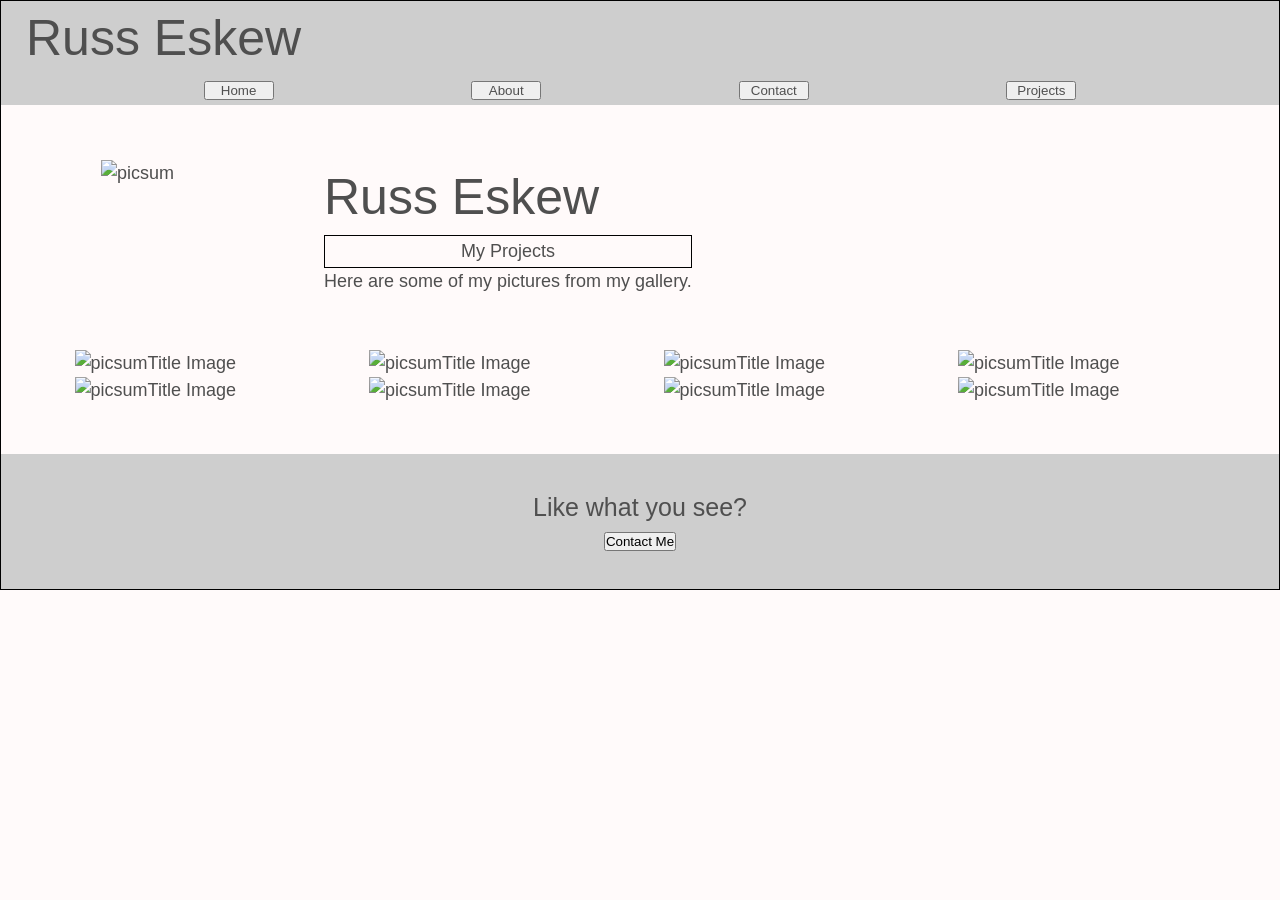
==== index.html @ 2ccd1c2b "Hope this works" ====
<!DOCTYPE html>
<html lang="en">
  <head>
    <meta charset="UTF-8" />
    <meta name="viewport" content="width=device-width, initial-scale=1.0" />
    <link rel="preconnect" href="https://fonts.gstatic.com" />
    <link
      href="https://fonts.googleapis.com/css2?family=Ubuntu&display=swap"
      rel="stylesheet"
    />
    <link rel="stylesheet" href="style/index.css" />
    <title>Gallery</title>
  </head>

  <body>
    <header id="header">
      <div class="name">
        <h1>Russ Eskew</h1>
      </div>
      <nav class="navbar">
        <div class="links">
          <button><a href="top">Home</a></button>
          <button><a href="about.html">About</a></button>
          <button><a href="contact.html">Contact</a></button>
          <button><a href="projects.html">Projects</a></button>
        </div>
      </nav>
    </header>

    <section class="txt-sec">
      <div class="top-img">
        <img src="https://picsum.photos/200" alt="picsum" />
      </div>
      <div class="top-name">
        <h1>Russ Eskew</h1>

        <a class="proj-btn" href="projects.html">My Projects</a>

        <p>Here are some of my pictures from my gallery.</p>
      </div>
    </section>

    <section class="gallery">
      <div class="item">
        <img src="https://picsum.photos/200" alt="picsum" />Title Image
      </div>
      <div class="item">
        <img src="https://picsum.photos/200" alt="picsum" />Title Image
      </div>
      <div class="item">
        <img src="https://picsum.photos/200" alt="picsum" />Title Image
      </div>
      <div class="item">
        <img src="https://picsum.photos/200" alt="picsum" />Title Image
      </div>
      <div class="item">
        <img src="https://picsum.photos/200" alt="picsum" />Title Image
      </div>
      <div class="item">
        <img src="https://picsum.photos/200" alt="picsum" />Title Image
      </div>
      <div class="item">
        <img src="https://picsum.photos/200" alt="picsum" />Title Image
      </div>
      <div class="item">
        <img src="https://picsum.photos/200" alt="picsum" />Title Image
      </div>
    </section>

    <footer>
      <h3>Like what you see?</h3>
      <a href="mailto:email@example.com"><button>Contact Me</button></a>
    </footer>
  </body>
</html>
---- style/index.css ----
/* Add CSS styling here */
html,
body,
div,
span,
applet,
object,
iframe,
h1,
h2,
h3,
h4,
h5,
h6,
p,
blockquote,
pre,
a,
abbr,
acronym,
address,
big,
cite,
code,
del,
dfn,
em,
img,
ins,
kbd,
q,
s,
samp,
small,
strike,
strong,
sub,
sup,
tt,
var,
b,
u,
i,
center,
dl,
dt,
dd,
ol,
ul,
li,
fieldset,
form,
label,
legend,
table,
caption,
tbody,
tfoot,
thead,
tr,
th,
td,
article,
aside,
canvas,
details,
embed,
figure,
figcaption,
footer,
header,
hgroup,
menu,
nav,
output,
ruby,
section,
summary,
time,
mark,
audio,
video {
  margin: 0;
  padding: 0;
  font-size: 100%;
  font: inherit;
  vertical-align: baseline;
}
/* HTML5 display-role reset for older browsers */
article,
aside,
details,
figcaption,
figure,
footer,
header,
hgroup,
menu,
nav,
section {
  display: block;
}
ol,
ul {
  list-style: none;
}
blockquote,
q {
  quotes: none;
}
blockquote:before,
blockquote:after,
q:before,
q:after {
  content: "";
  content: none;
}
table {
  border-collapse: collapse;
  border-spacing: 0;
}
* {
  box-sizing: border-box;
  margin: 0;
  padding: 0;
  max-width: 100%;
}
/*General Styles*/
html {
  font-size: 62.5%;
}
body {
  font-size: 1.8rem;
  color: #4f4f4f;
  line-height: 1.5;
  font-family: "PT Sans", sans-serif;
  background-color: #fffafa;
  border: 1px solid black;
}
h1,
h2,
h3 {
  font-family: "Nunito", sans-serif;
}
h1 {
  font-size: 5rem;
}
h2 {
  font-size: 3.5rem;
}
h3 {
  font-size: 2.5rem;
}
a {
  text-decoration: none;
  color: #4f4f4f;
}

/*/////////////////////////////////////// Add CSS styling here //////////////////////////////////////////////*/
#header {
  background-color: rgb(206, 206, 206);
}

.name h1 {
  text-align: left;
  margin-left: 25px;
}

.navbar {
  background-color: rgb(206, 206, 206);
}

.links {
  display: flex;
  justify-content: space-evenly;
  padding: 5px;
}

.links button {
  width: 70px;
}

.txt-sec {
  display: flex;
  margin: 55px 100px;
}

.top-sec {
  display: flex;
  align-items: center;
  justify-content: center;
}

.top-img {
  display: flex;
}

.top-name {
  display: flex;
  justify-content: space-evenly;
  flex-direction: column;
  margin-left: 150px;
}

.gallery {
  display: flex;
  flex-flow: row wrap;
  justify-content: space-around;
  align-content: space-around;
  margin: 50px;
}

.item {
  width: 21%;
}

.proj-btn {
  border: 1px solid black;
  background-color: #fffafa;
  padding: 2px;
  text-align: center;
}

footer {
  height: 15vh;
  background-color: rgb(206, 206, 206);
  text-align: center;
  padding: 35px;
}
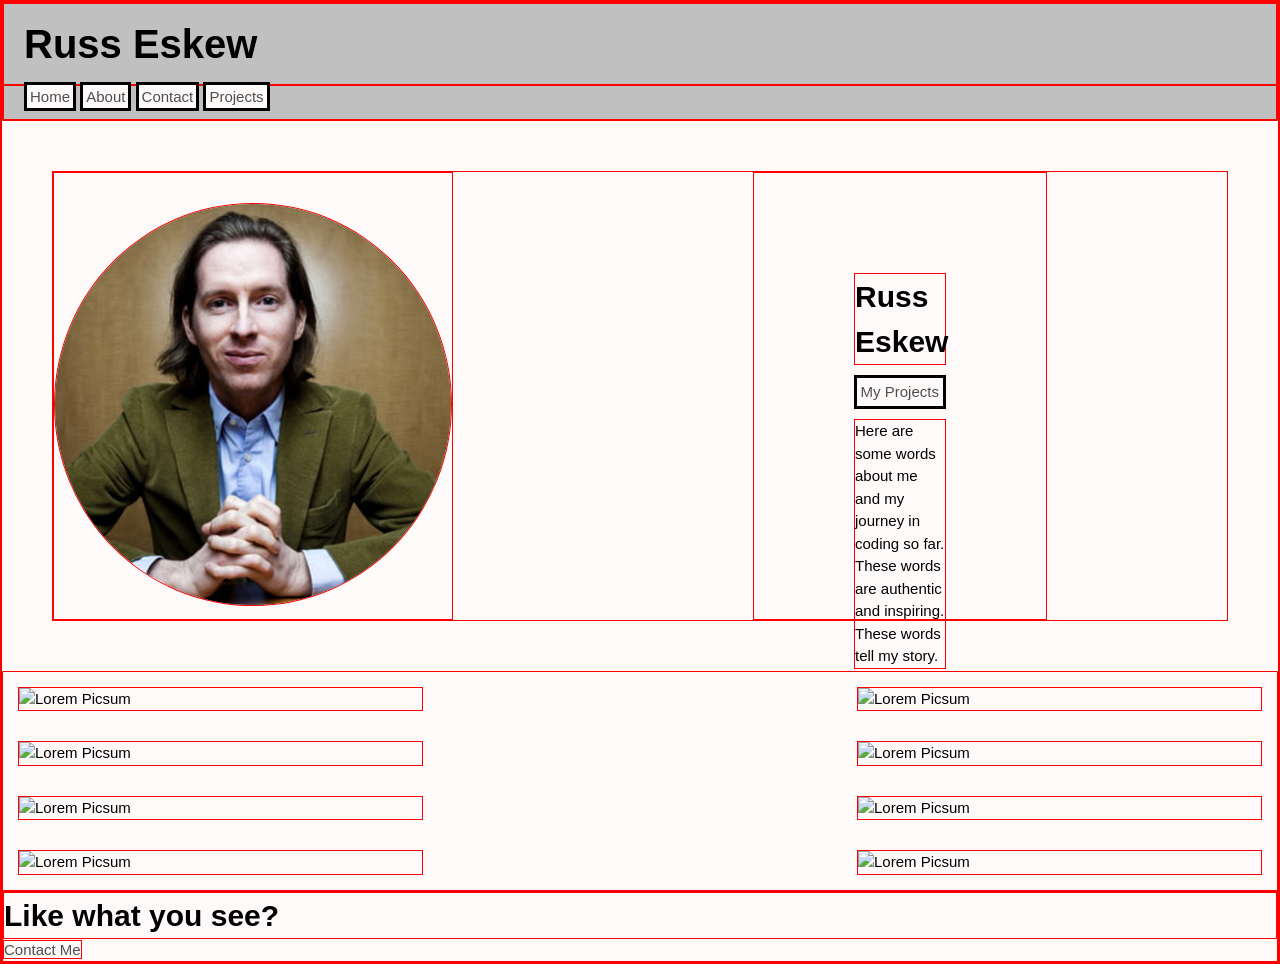
==== commit 7f119b06: "site looking much better" ====
--- a/index.html
+++ b/index.html
@@ -3,73 +3,62 @@
   <head>
     <meta charset="UTF-8" />
     <meta name="viewport" content="width=device-width, initial-scale=1.0" />
-    <link rel="preconnect" href="https://fonts.gstatic.com" />
-    <link
-      href="https://fonts.googleapis.com/css2?family=Ubuntu&display=swap"
-      rel="stylesheet"
-    />
-    <link rel="stylesheet" href="style/index.css" />
-    <title>Gallery</title>
+    <link rel="stylesheet" href="style/index.css">
+    <title>User Interface</title>
   </head>
 
   <body>
-    <header id="header">
-      <div class="name">
-        <h1>Russ Eskew</h1>
-      </div>
-      <nav class="navbar">
-        <div class="links">
-          <button><a href="top">Home</a></button>
-          <button><a href="about.html">About</a></button>
-          <button><a href="contact.html">Contact</a></button>
-          <button><a href="projects.html">Projects</a></button>
-        </div>
+    <header>
+
+      <h1>Russ Eskew</h1>
+
+      <nav>
+          <a href="#">Home</a>
+          <a href="#">About</a>
+          <a href="#">Contact</a>
+          <a href="#">Projects</a>
       </nav>
+
     </header>
 
-    <section class="txt-sec">
-      <div class="top-img">
-        <img src="https://picsum.photos/200" alt="picsum" />
-      </div>
-      <div class="top-name">
-        <h1>Russ Eskew</h1>
+    <summary>
 
-        <a class="proj-btn" href="projects.html">My Projects</a>
+      <figure>
+          <img src="style/assets/wes.jpeg" alt="photo of wes">
+      </figure>
 
-        <p>Here are some of my pictures from my gallery.</p>
-      </div>
-    </section>
+      <figcaption>
+          <h2>Russ Eskew</h2>
+          <a href="#">My Projects</a>
+          <p>Here are some words about me and my journey in coding so far.  These words are authentic and inspiring.  These words tell my story.</p>
+      </figcaption>
 
-    <section class="gallery">
-      <div class="item">
-        <img src="https://picsum.photos/200" alt="picsum" />Title Image
-      </div>
-      <div class="item">
-        <img src="https://picsum.photos/200" alt="picsum" />Title Image
-      </div>
-      <div class="item">
-        <img src="https://picsum.photos/200" alt="picsum" />Title Image
-      </div>
-      <div class="item">
-        <img src="https://picsum.photos/200" alt="picsum" />Title Image
-      </div>
-      <div class="item">
-        <img src="https://picsum.photos/200" alt="picsum" />Title Image
-      </div>
-      <div class="item">
-        <img src="https://picsum.photos/200" alt="picsum" />Title Image
-      </div>
-      <div class="item">
-        <img src="https://picsum.photos/200" alt="picsum" />Title Image
-      </div>
-      <div class="item">
-        <img src="https://picsum.photos/200" alt="picsum" />Title Image
-      </div>
-    </section>
+    </summary>
+
+    <main>
+        <!-- <div><img src="https://picsum.photos/200/300?grayscale" alt=" Lorem Picsum"></div>
+        <div><img src="https://picsum.photos/200/300?grayscale" alt=" Lorem Picsum"></div>
+        <div><img src="https://picsum.photos/200/300?grayscale" alt=" Lorem Picsum"></div>
+        <div><img src="https://picsum.photos/200/300?grayscale" alt=" Lorem Picsum"></div>
+        <div><img src="https://picsum.photos/200/300?grayscale" alt=" Lorem Picsum"></div>
+        <div><img src="https://picsum.photos/200/300?grayscale" alt=" Lorem Picsum"></div>
+        <div><img src="https://picsum.photos/200/300?grayscale" alt=" Lorem Picsum"></div>
+        <div><img src="https://picsum.photos/200/300?grayscale" alt=" Lorem Picsum"></div> -->
+     <img src="https://picsum.photos/200/300?grayscale" alt=" Lorem Picsum">
+     <img src="https://picsum.photos/200/300?grayscale" alt=" Lorem Picsum">
+     <img src="https://picsum.photos/200/300?grayscale" alt=" Lorem Picsum">
+     <img src="https://picsum.photos/200/300?grayscale" alt=" Lorem Picsum">
+     <img src="https://picsum.photos/200/300?grayscale" alt=" Lorem Picsum">
+     <img src="https://picsum.photos/200/300?grayscale" alt=" Lorem Picsum">
+     <img src="https://picsum.photos/200/300?grayscale" alt=" Lorem Picsum">
+     <img src="https://picsum.photos/200/300?grayscale" alt=" Lorem Picsum">  
+
+    </main>
 
     <footer>
-      <h3>Like what you see?</h3>
-      <a href="mailto:email@example.com"><button>Contact Me</button></a>
+        <h2>Like what you see?</h2>
+        <a href="">Contact Me</a>
     </footer>
+
   </body>
 </html>
--- a/style/index.css
+++ b/style/index.css
@@ -1,141 +1,26 @@
-/* Add CSS styling here */
-html,
-body,
-div,
-span,
-applet,
-object,
-iframe,
-h1,
-h2,
-h3,
-h4,
-h5,
-h6,
-p,
-blockquote,
-pre,
-a,
-abbr,
-acronym,
-address,
-big,
-cite,
-code,
-del,
-dfn,
-em,
-img,
-ins,
-kbd,
-q,
-s,
-samp,
-small,
-strike,
-strong,
-sub,
-sup,
-tt,
-var,
-b,
-u,
-i,
-center,
-dl,
-dt,
-dd,
-ol,
-ul,
-li,
-fieldset,
-form,
-label,
-legend,
-table,
-caption,
-tbody,
-tfoot,
-thead,
-tr,
-th,
-td,
-article,
-aside,
-canvas,
-details,
-embed,
-figure,
-figcaption,
-footer,
-header,
-hgroup,
-menu,
-nav,
-output,
-ruby,
-section,
-summary,
-time,
-mark,
-audio,
-video {
+/*CSS RESET*/
+
+* {
+  border: 1px rgb(255, 0, 0) solid; /*set before and after creating site*/
+  max-width: 100%;             /*keeps from side scrolling*/
+  box-sizing: border-box;      /*Fixes sizing when using padding*/
   margin: 0;
   padding: 0;
   font-size: 100%;
-  font: inherit;
   vertical-align: baseline;
 }
-/* HTML5 display-role reset for older browsers */
-article,
-aside,
-details,
-figcaption,
-figure,
-footer,
-header,
-hgroup,
-menu,
-nav,
-section {
-  display: block;
-}
-ol,
-ul {
-  list-style: none;
-}
-blockquote,
-q {
-  quotes: none;
-}
-blockquote:before,
-blockquote:after,
-q:before,
-q:after {
-  content: "";
-  content: none;
-}
-table {
-  border-collapse: collapse;
-  border-spacing: 0;
-}
-* {
-  box-sizing: border-box;
-  margin: 0;
-  padding: 0;
-  max-width: 100%;
-}
-/*General Styles*/
+
+/*GENERAL CSS STYLES*/
+
 html {
   font-size: 62.5%;
 }
 body {
-  font-size: 1.8rem;
-  color: #4f4f4f;
+  font-size: 1.5rem;
+  color: #000000;
   line-height: 1.5;
   font-family: "PT Sans", sans-serif;
   background-color: #fffafa;
-  border: 1px solid black;
 }
 h1,
 h2,
@@ -143,87 +28,74 @@
   font-family: "Nunito", sans-serif;
 }
 h1 {
-  font-size: 5rem;
+  font-size: 4rem;
 }
 h2 {
-  font-size: 3.5rem;
+  font-size: 3rem;
 }
 h3 {
-  font-size: 2.5rem;
+  font-size: 2rem;
 }
 a {
   text-decoration: none;
   color: #4f4f4f;
 }
 
-/*/////////////////////////////////////// Add CSS styling here //////////////////////////////////////////////*/
-#header {
-  background-color: rgb(206, 206, 206);
+/*PAGE CSS STYLES*/
+header{
+ display: flex; 
+ flex-direction: column;
+ background-color: #c0c0c0;
+ width: 100%;
+}
+header h1{
+ padding: 10px 20px;
+}
+header nav{
+ padding:0 0 10px 20px
+}
+header nav a{
+ padding:3px;
+ background-color: #fffafa;
+ border: 3px solid black;
+ }
+ summary{
+  display: flex;
+  margin: 50px;
+  height: 50vh;
+ }
+ summary figure{
+width:400px;
+padding-top:30px;
+ }
+ figure img{
+  /* margin-left: 100px; */
+  border-radius:50%;  
+ }
+figcaption{
+ display: flex;
+ flex-direction: column;
+ 
+ margin-left: 300px;
+ padding: 100px;
+ width:25%
+}
+figcaption a{
+ text-align: center;
+margin:10px 0;
+width: 100px;
+ padding:3px;
+ background-color: #fffafa;
+ border: 3px solid black;
 }
 
-.name h1 {
-  text-align: left;
-  margin-left: 25px;
+main{
+ display: flex;
+ justify-content: space-between;
+ flex-wrap: wrap; 
 }
 
-.navbar {
-  background-color: rgb(206, 206, 206);
+main img{
+width: 45vh;
+margin:15px;
 }
-
-.links {
-  display: flex;
-  justify-content: space-evenly;
-  padding: 5px;
-}
-
-.links button {
-  width: 70px;
-}
-
-.txt-sec {
-  display: flex;
-  margin: 55px 100px;
-}
-
-.top-sec {
-  display: flex;
-  align-items: center;
-  justify-content: center;
-}
-
-.top-img {
-  display: flex;
-}
-
-.top-name {
-  display: flex;
-  justify-content: space-evenly;
-  flex-direction: column;
-  margin-left: 150px;
-}
-
-.gallery {
-  display: flex;
-  flex-flow: row wrap;
-  justify-content: space-around;
-  align-content: space-around;
-  margin: 50px;
-}
-
-.item {
-  width: 21%;
-}
-
-.proj-btn {
-  border: 1px solid black;
-  background-color: #fffafa;
-  padding: 2px;
-  text-align: center;
-}
-
-footer {
-  height: 15vh;
-  background-color: rgb(206, 206, 206);
-  text-align: center;
-  padding: 35px;
-}
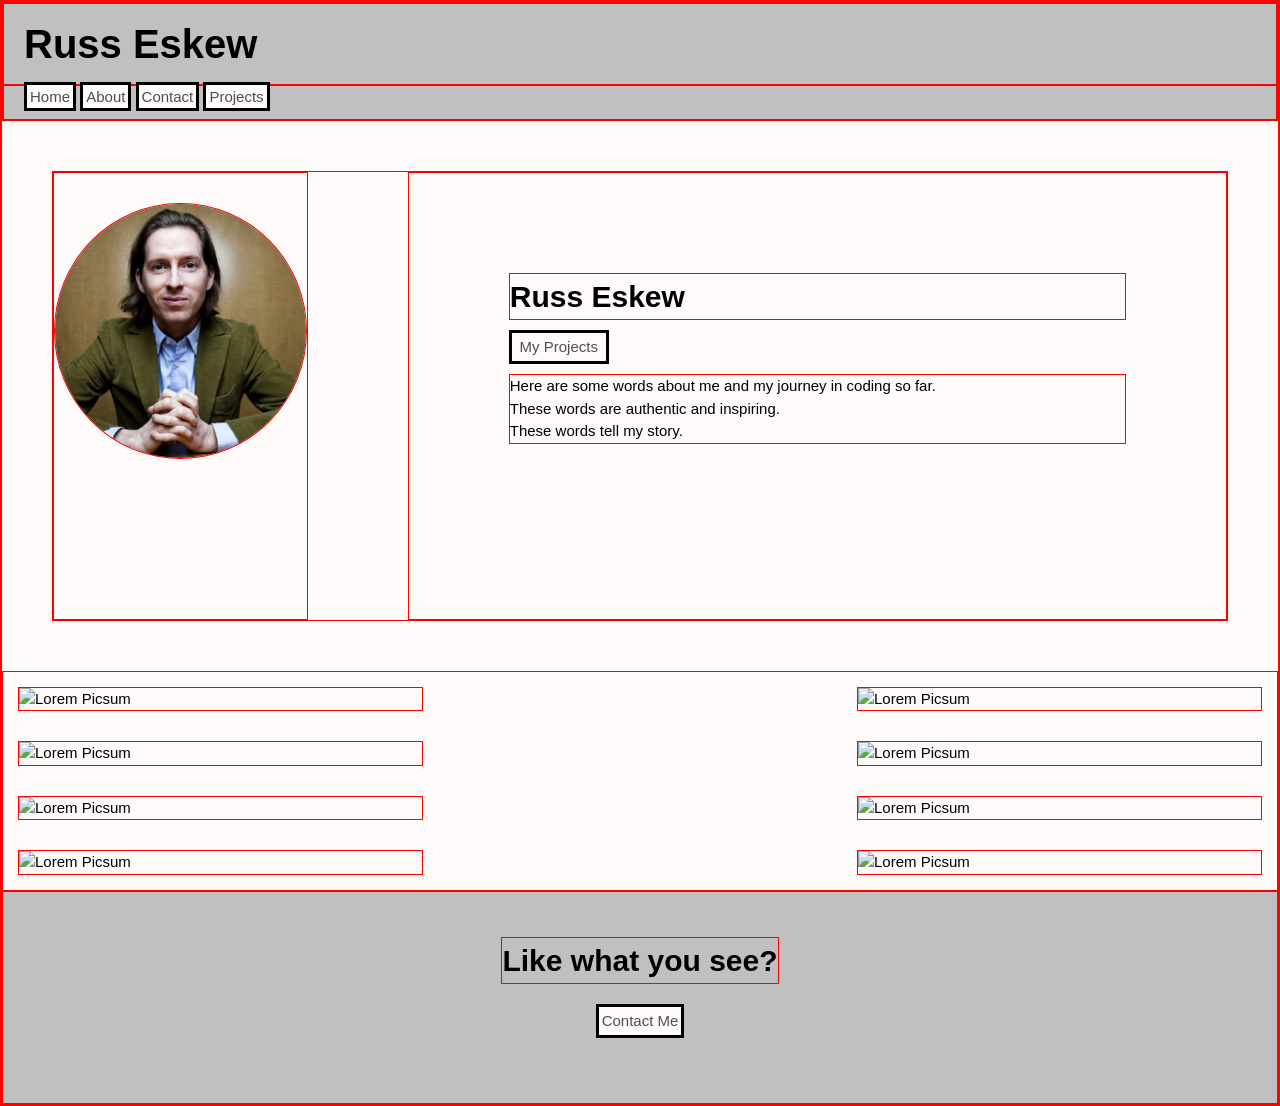
==== commit 2c8f479a: "site looking much better" ====
--- a/index.html
+++ b/index.html
@@ -30,7 +30,7 @@
       <figcaption>
           <h2>Russ Eskew</h2>
           <a href="#">My Projects</a>
-          <p>Here are some words about me and my journey in coding so far.  These words are authentic and inspiring.  These words tell my story.</p>
+          <p>Here are some words about me and my journey in coding so far.<br>  These words are authentic and inspiring.<br>  These words tell my story.</p>
       </figcaption>
 
     </summary>
--- a/style/index.css
+++ b/style/index.css
@@ -69,16 +69,16 @@
 padding-top:30px;
  }
  figure img{
-  /* margin-left: 100px; */
+  
+  width: 100%;
   border-radius:50%;  
  }
 figcaption{
  display: flex;
- flex-direction: column;
- 
- margin-left: 300px;
- padding: 100px;
- width:25%
+ flex-direction: column; 
+ margin-left: 100px;
+ padding: 100px; 
+ width:100%
 }
 figcaption a{
  text-align: center;
@@ -99,3 +99,20 @@
 width: 45vh;
 margin:15px;
 }
+
+
+footer{
+ display: flex;
+ flex-direction: column;
+ align-items: center;
+padding:45px;
+ background-color: #c0c0c0;
+ width: 100%;
+}
+
+footer a{
+  padding:3px;
+  margin:20px;
+ background-color: #fffafa;
+ border: 3px solid black;
+}
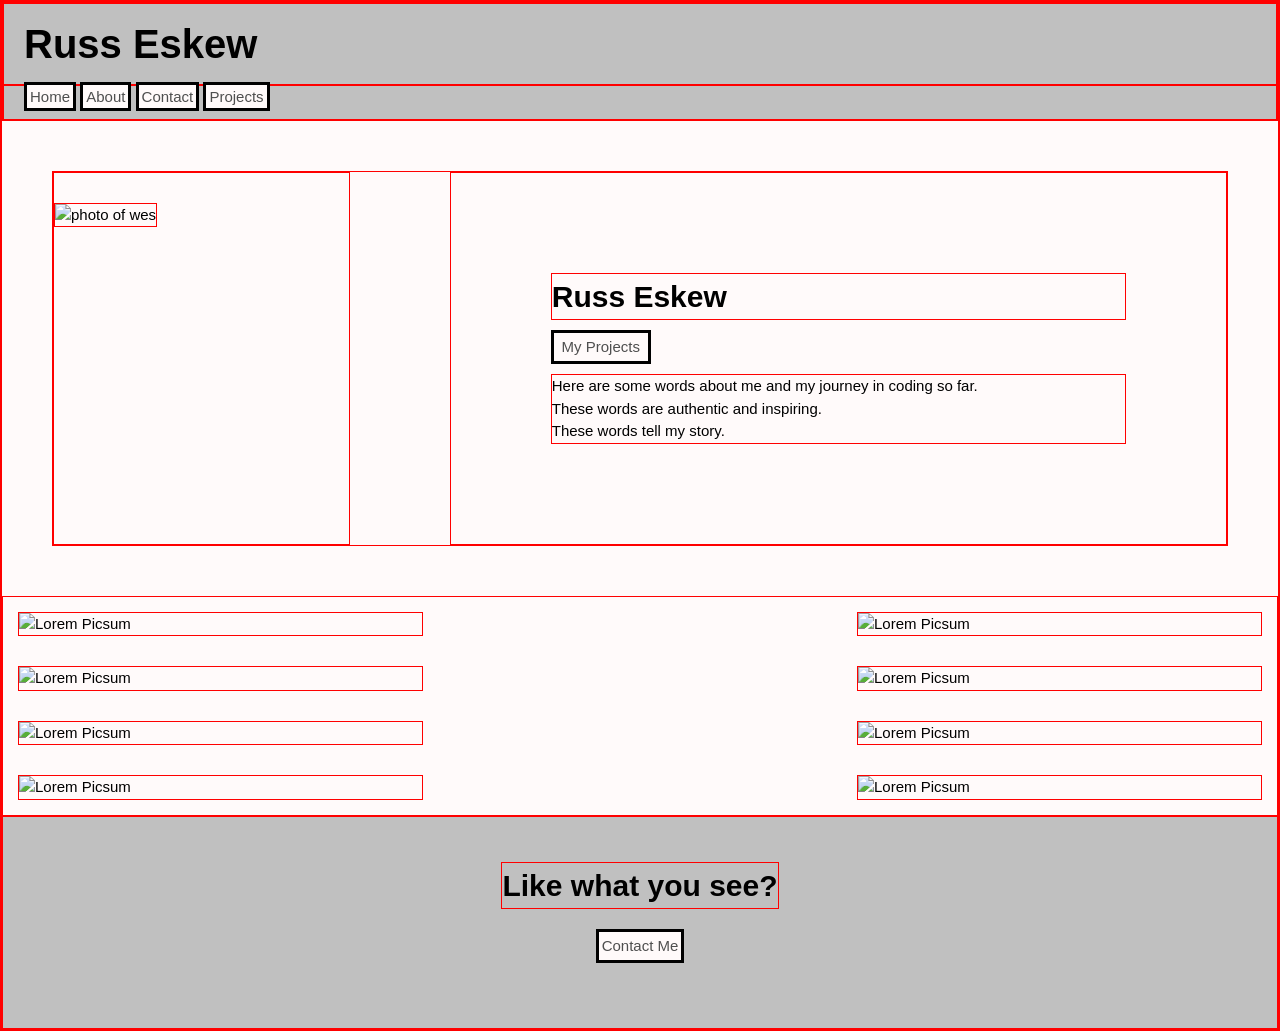
==== commit 37bcf789: "site looking much better" ====
--- a/index.html
+++ b/index.html
@@ -13,10 +13,10 @@
       <h1>Russ Eskew</h1>
 
       <nav>
-          <a href="#">Home</a>
-          <a href="#">About</a>
-          <a href="#">Contact</a>
-          <a href="#">Projects</a>
+          <a href="index.html">Home</a>
+          <a href="about.html">About</a>
+          <a href="contact.html">Contact</a>
+          <a href="projects.html">Projects</a>
       </nav>
 
     </header>
@@ -24,26 +24,19 @@
     <summary>
 
       <figure>
-          <img src="style/assets/wes.jpeg" alt="photo of wes">
+          <img src="https://picsum.photos/800" alt="photo of wes">
       </figure>
 
       <figcaption>
           <h2>Russ Eskew</h2>
-          <a href="#">My Projects</a>
+          <a href="projects.html">My Projects</a>
           <p>Here are some words about me and my journey in coding so far.<br>  These words are authentic and inspiring.<br>  These words tell my story.</p>
       </figcaption>
 
     </summary>
 
     <main>
-        <!-- <div><img src="https://picsum.photos/200/300?grayscale" alt=" Lorem Picsum"></div>
-        <div><img src="https://picsum.photos/200/300?grayscale" alt=" Lorem Picsum"></div>
-        <div><img src="https://picsum.photos/200/300?grayscale" alt=" Lorem Picsum"></div>
-        <div><img src="https://picsum.photos/200/300?grayscale" alt=" Lorem Picsum"></div>
-        <div><img src="https://picsum.photos/200/300?grayscale" alt=" Lorem Picsum"></div>
-        <div><img src="https://picsum.photos/200/300?grayscale" alt=" Lorem Picsum"></div>
-        <div><img src="https://picsum.photos/200/300?grayscale" alt=" Lorem Picsum"></div>
-        <div><img src="https://picsum.photos/200/300?grayscale" alt=" Lorem Picsum"></div> -->
+      
      <img src="https://picsum.photos/200/300?grayscale" alt=" Lorem Picsum">
      <img src="https://picsum.photos/200/300?grayscale" alt=" Lorem Picsum">
      <img src="https://picsum.photos/200/300?grayscale" alt=" Lorem Picsum">
--- a/style/index.css
+++ b/style/index.css
@@ -60,18 +60,19 @@
  border: 3px solid black;
  }
  summary{
-  display: flex;
+   display: flex;
+  justify-content:center;  
   margin: 50px;
-  height: 50vh;
+  height: 100%;
  }
- summary figure{
-width:400px;
+ figure{
+ 
+width:500px;
 padding-top:30px;
  }
- figure img{
-  
-  width: 100%;
-  border-radius:50%;  
+ figure img{  
+ width:100;
+  /* border-radius:50%;   */
  }
 figcaption{
  display: flex;
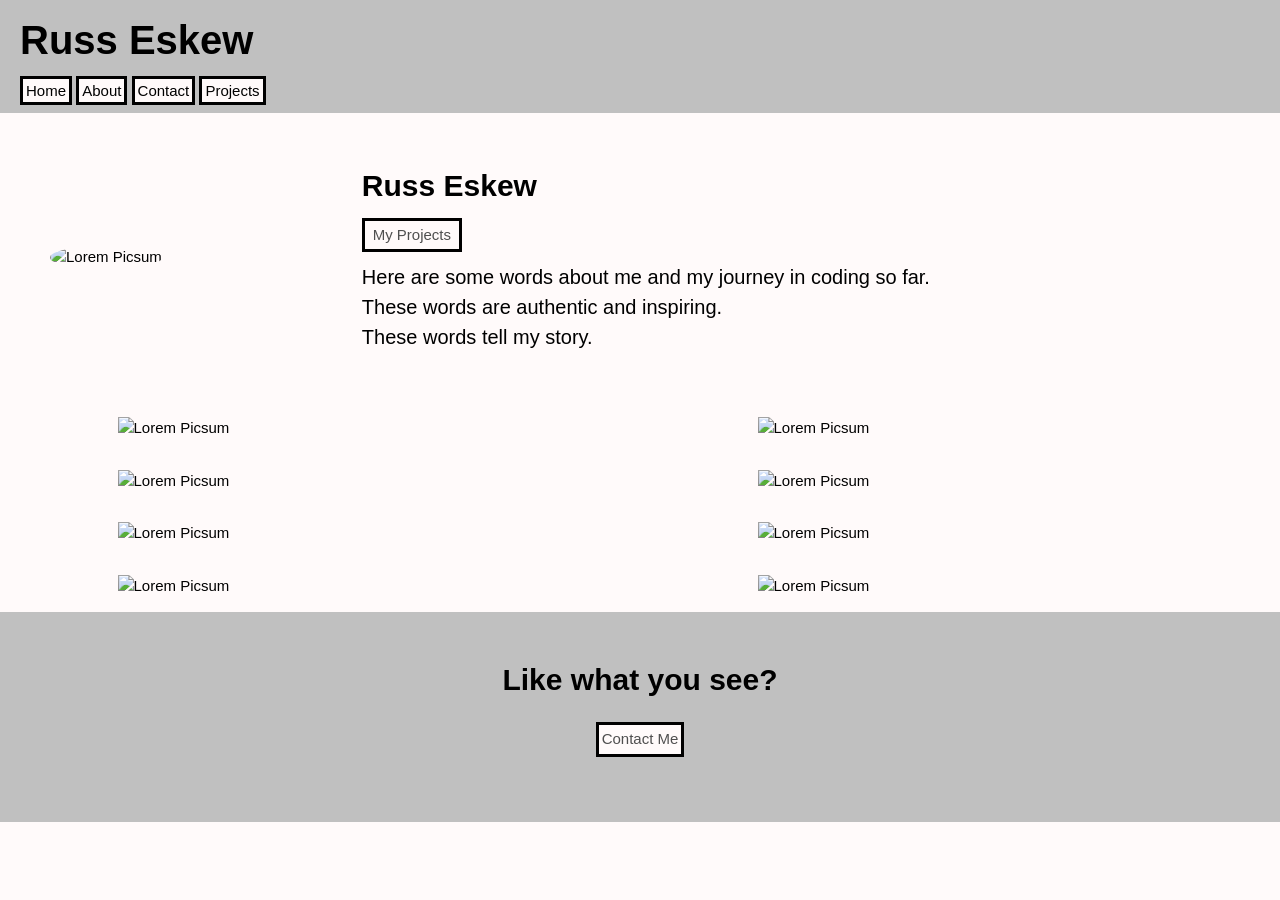
==== commit 2955e9da: "reworked picsum and added psuedo hover to anchors" ====
--- a/index.html
+++ b/index.html
@@ -24,7 +24,7 @@
     <summary>
 
       <figure>
-          <img src="https://picsum.photos/800" alt="photo of wes">
+          <img src="https://picsum.photos/800" alt="Lorem Picsum">
       </figure>
 
       <figcaption>
@@ -37,20 +37,20 @@
 
     <main>
       
-     <img src="https://picsum.photos/200/300?grayscale" alt=" Lorem Picsum">
-     <img src="https://picsum.photos/200/300?grayscale" alt=" Lorem Picsum">
-     <img src="https://picsum.photos/200/300?grayscale" alt=" Lorem Picsum">
-     <img src="https://picsum.photos/200/300?grayscale" alt=" Lorem Picsum">
-     <img src="https://picsum.photos/200/300?grayscale" alt=" Lorem Picsum">
-     <img src="https://picsum.photos/200/300?grayscale" alt=" Lorem Picsum">
-     <img src="https://picsum.photos/200/300?grayscale" alt=" Lorem Picsum">
-     <img src="https://picsum.photos/200/300?grayscale" alt=" Lorem Picsum">  
+     <img src="https://picsum.photos/200/200?grayscale" alt=" Lorem Picsum">
+     <img src="https://picsum.photos/200/200?grayscale" alt=" Lorem Picsum">
+     <img src="https://picsum.photos/200/200?grayscale" alt=" Lorem Picsum">
+     <img src="https://picsum.photos/200/200?grayscale" alt=" Lorem Picsum">
+     <img src="https://picsum.photos/200/200?grayscale" alt=" Lorem Picsum">
+     <img src="https://picsum.photos/200/200?grayscale" alt=" Lorem Picsum">
+     <img src="https://picsum.photos/200/200?grayscale" alt=" Lorem Picsum">
+     <img src="https://picsum.photos/200/200?grayscale" alt=" Lorem Picsum">  
 
     </main>
 
     <footer>
         <h2>Like what you see?</h2>
-        <a href="">Contact Me</a>
+        <a href="mailto:email@example.com">Contact Me</a>
     </footer>
 
   </body>
--- a/style/index.css
+++ b/style/index.css
@@ -1,9 +1,9 @@
 /*CSS RESET*/
 
 * {
-  border: 1px rgb(255, 0, 0) solid; /*set before and after creating site*/
-  max-width: 100%;             /*keeps from side scrolling*/
-  box-sizing: border-box;      /*Fixes sizing when using padding*/
+  border: 0px rgb(255, 0, 0) solid; /*set before and after creating site*/
+  max-width: 100%; /*keeps from side scrolling*/
+  box-sizing: border-box; /*Fixes sizing when using padding*/
   margin: 0;
   padding: 0;
   font-size: 100%;
@@ -40,80 +40,114 @@
   text-decoration: none;
   color: #4f4f4f;
 }
+p {
+  font-size: 2rem;
+}
 
 /*PAGE CSS STYLES*/
-header{
- display: flex; 
- flex-direction: column;
- background-color: #c0c0c0;
- width: 100%;
+header {
+  display: flex;
+  flex-direction: column;
+  background-color: #c0c0c0;
+  width: 100%;
 }
-header h1{
- padding: 10px 20px;
+header h1 {
+  padding: 10px 20px;
 }
-header nav{
- padding:0 0 10px 20px
+header nav {
+  padding: 0 0 10px 20px;
 }
-header nav a{
- padding:3px;
- background-color: #fffafa;
- border: 3px solid black;
- }
- summary{
-   display: flex;
-  justify-content:center;  
+
+header nav a {
+  color: black;
+  padding: 3px;
+  background-color: #fffafa;
+  border: 3px solid black;
+  font-weight: 500;
+}
+header nav a:hover {
+  color: #fffafa;
+  background-color: black;
+  border: 3px solid #fffafa;
+}
+
+summary {
+  display: flex;
+  align-items: center;
   margin: 50px;
   height: 100%;
- }
- figure{
- 
-width:500px;
-padding-top:30px;
- }
- figure img{  
- width:100;
-  /* border-radius:50%;   */
- }
-figcaption{
- display: flex;
- flex-direction: column; 
- margin-left: 100px;
- padding: 100px; 
- width:100%
-}
-figcaption a{
- text-align: center;
-margin:10px 0;
-width: 100px;
- padding:3px;
- background-color: #fffafa;
- border: 3px solid black;
 }
 
-main{
- display: flex;
- justify-content: space-between;
- flex-wrap: wrap; 
+figure {
+  display: flex;
+  flex-direction: column;
+  /* width: 900px; */
 }
 
-main img{
-width: 45vh;
-margin:15px;
+figure img {
+  border-radius: 50%;
 }
 
-
-footer{
- display: flex;
- flex-direction: column;
- align-items: center;
-padding:45px;
- background-color: #c0c0c0;
- width: 100%;
+figcaption {
+  display: flex;
+  flex-direction: column;
+  margin-left: 200px;
+  /* width:700px; */
 }
 
-footer a{
-  padding:3px;
-  margin:20px;
- background-color: #fffafa;
- border: 3px solid black;
-}+figcaption a {
+  text-align: center;
+  margin: 10px 0;
+  width: 100px;
+  padding: 3px;
+  background-color: #fffafa;
+  border: 3px solid black;
+}
+
+figcaption a:hover {
+  background-color: black;
+  color: #fffafa;
+}
+
+main {
+  display: flex;
+  justify-content: space-around;
+  flex-wrap: wrap;
+}
+
+main img {
+  width: 45vh;
+  margin: 15px;
+}
+
+footer {
+  display: flex;
+  flex-direction: column;
+  align-items: center;
+  padding: 45px;
+  background-color: #c0c0c0;
+  width: 100%;
+}
+
+footer a {
+  padding: 3px;
+  margin: 20px;
+  background-color: #fffafa;
+  border: 3px solid black;
+}
+
+footer a:hover {
+  color: #fffafa;
+  background-color: black;
+  border: 3px solid #fffafa;
+}
+
+/* DESKTOP FIRST DESIGN */
+@media (max-width) {
+}
+
+@media (max-width) {
+}
+
+@media (max-width) {
+}
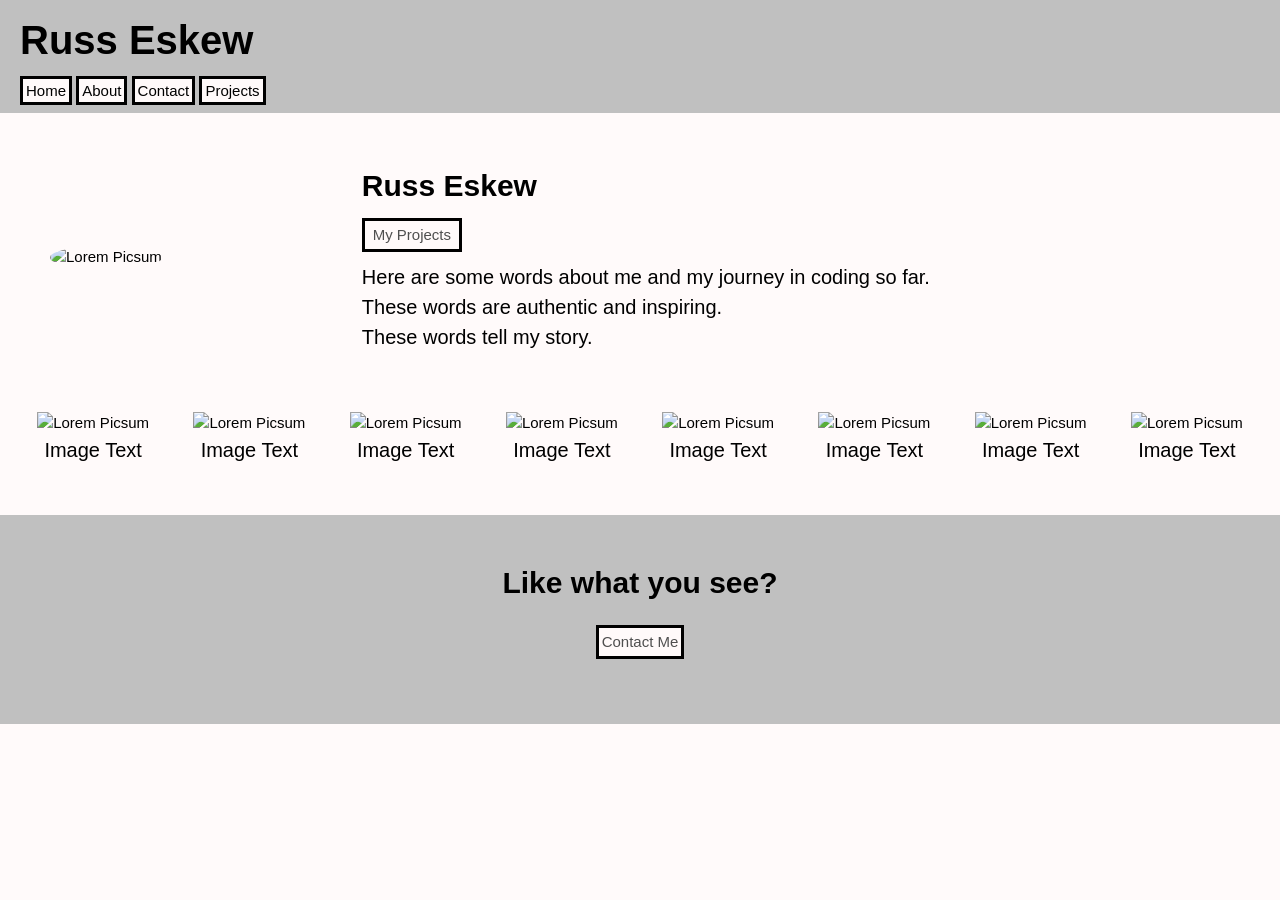
==== commit 343671bf: "added media query @ 500px and 800px max width -also added txt under images" ====
--- a/index.html
+++ b/index.html
@@ -36,15 +36,51 @@
     </summary>
 
     <main>
+      <div>
+        <img src="https://picsum.photos/200/200?grayscale" alt=" Lorem Picsum">
+  <p>Image Text</p>
+</div>
+    <div>
+        <img src="https://picsum.photos/200/200?grayscale" alt=" Lorem Picsum">
+  <p>Image Text</p>
+</div>
+    <div>
+        <img src="https://picsum.photos/200/200?grayscale" alt=" Lorem Picsum">
+  <p>Image Text</p>
+</div>
+    <div>
+        <img src="https://picsum.photos/200/200?grayscale" alt=" Lorem Picsum">
+  <p>Image Text</p>
+</div>
+    <div>
+        <img src="https://picsum.photos/200/200?grayscale" alt=" Lorem Picsum">
+  <p>Image Text</p>
+</div>
+
+    <div>
+        <img src="https://picsum.photos/200/200?grayscale" alt=" Lorem Picsum">
+  <p>Image Text</p>
+</div>
+    <div>
+        <img src="https://picsum.photos/200/200?grayscale" alt=" Lorem Picsum">
+  <p>Image Text</p>
+</div>
+    <div>
+        <img src="https://picsum.photos/200/200?grayscale" alt=" Lorem Picsum">
+  <p>Image Text</p>
+</div>
+  
+  
+
       
+     <!-- <img src="https://picsum.photos/200/200?grayscale" alt=" Lorem Picsum">
      <img src="https://picsum.photos/200/200?grayscale" alt=" Lorem Picsum">
      <img src="https://picsum.photos/200/200?grayscale" alt=" Lorem Picsum">
      <img src="https://picsum.photos/200/200?grayscale" alt=" Lorem Picsum">
      <img src="https://picsum.photos/200/200?grayscale" alt=" Lorem Picsum">
      <img src="https://picsum.photos/200/200?grayscale" alt=" Lorem Picsum">
      <img src="https://picsum.photos/200/200?grayscale" alt=" Lorem Picsum">
-     <img src="https://picsum.photos/200/200?grayscale" alt=" Lorem Picsum">
-     <img src="https://picsum.photos/200/200?grayscale" alt=" Lorem Picsum">  
+     <img src="https://picsum.photos/200/200?grayscale" alt=" Lorem Picsum">   -->
 
     </main>
 
--- a/style/index.css
+++ b/style/index.css
@@ -45,6 +45,7 @@
 }
 
 /*PAGE CSS STYLES*/
+
 header {
   display: flex;
   flex-direction: column;
@@ -113,11 +114,19 @@
   display: flex;
   justify-content: space-around;
   flex-wrap: wrap;
-}
-
-main img {
-  width: 45vh;
-  margin: 15px;
+  height:100%;
+  margin: 50px 15px;
+}
+
+main img {  
+  width: 49vh;
+  /* padding-bottom: 50px; */
+  margin-top: 10px;
+  
+}
+
+main p{
+text-align: center;
 }
 
 footer {
@@ -143,11 +152,52 @@
 }
 
 /* DESKTOP FIRST DESIGN */
-@media (max-width) {
-}
-
-@media (max-width) {
-}
-
-@media (max-width) {
-}
+/* NOT NESTING AT THIS POINT TO SEE MY WORK */
+
+/* max-width: 800px @ media queries */
+
+@media (max-width: 800px) {
+  figcaption {
+  margin-left:60px;
+  align-items: center;
+    }
+}
+
+@media (max-width: 800px) {
+  main img {
+    width: 100%;    
+  }
+}
+
+/* max-width: 500px @media queries */
+@media (max-width: 500px) {
+  header {
+    align-items: center;
+  }
+}
+
+@media (max-width: 500px) {
+  summary {
+    flex-direction: column;
+    align-items: center;
+    /* justify-content: center; */
+  }
+}
+
+@media (max-width: 500px) {
+  figcaption {
+    margin-left: 0px;
+    margin-top: 40px;
+    flex-flow: column;     
+    text-align: center;
+  }
+}
+
+@media (max-width: 500px) {
+  main img {
+    width: 100%;    
+  }
+}
+
+
+
